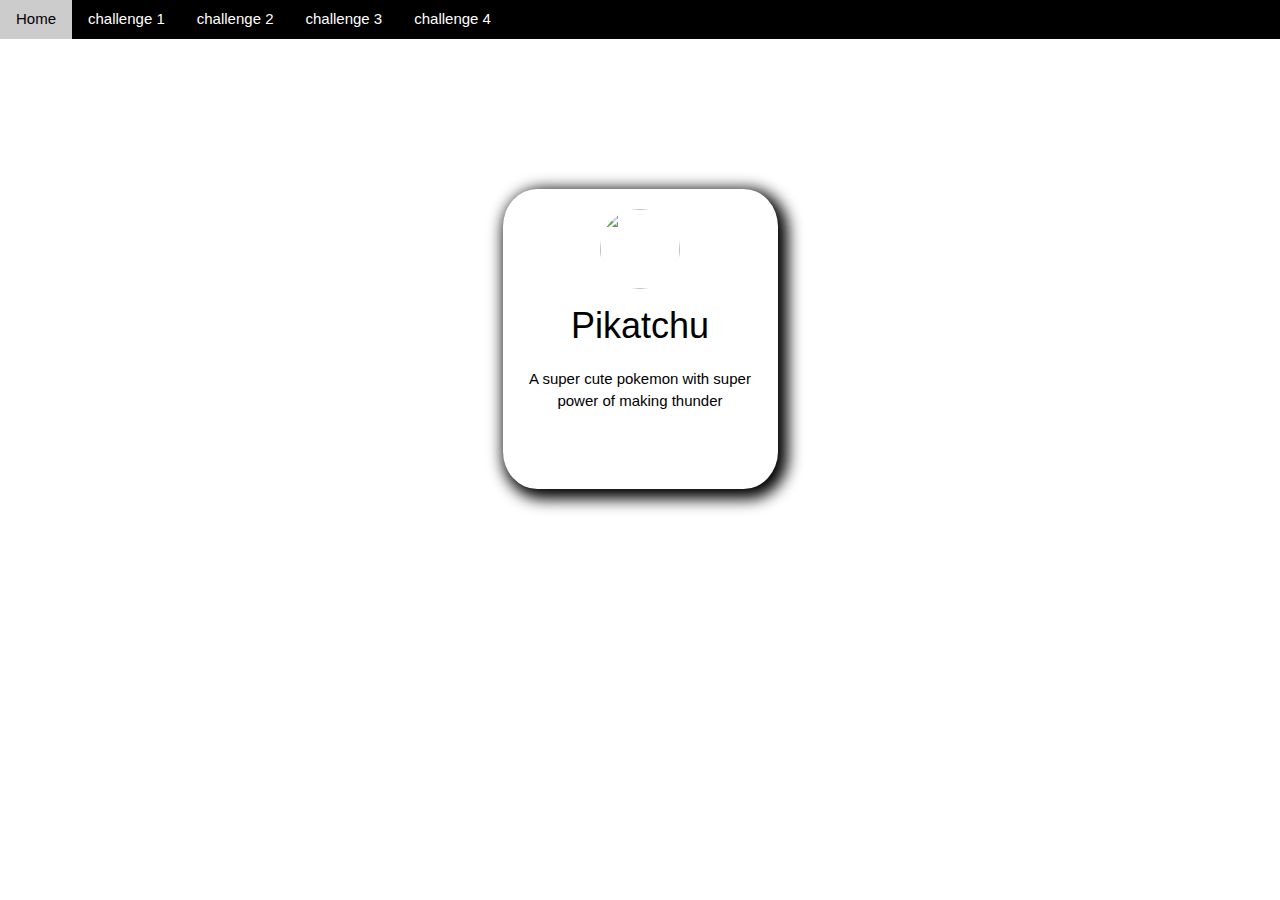
==== challenge2/index.html @ 29939b83 "MODIFIED on my own according to task" ====
<!DOCTYPE html>
<html lang="en">

<head>
    <meta charset="UTF-8">
    <meta http-equiv="X-UA-Compatible" content="IE=edge">
    <meta name="viewport" content="width=device-width, initial-scale=1.0">
    <link rel="stylesheet" href="https://www.w3schools.com/w3css/4/w3.css">
    <link rel="stylesheet" href="./style.css">
    <title>CSS challenge</title>
</head>

<body>
    <!-- NAV BAR - DON'T TOUCH ME -->
    <div class="w3-bar w3-black">
        <a href="/index.html" class="w3-bar-item w3-button">Home</a>
        <a href="/challenge1/index.html" class="w3-bar-item w3-button">challenge 1</a>
        <a href="/challenge2/index.html" class="w3-bar-item w3-button">challenge 2</a>
        <a href="/challenge3/index.html" class="w3-bar-item w3-button">challenge 3</a>
        <a href="/challenge4/index.html" class="w3-bar-item w3-button">challenge 4</a>
    </div>


    <!-- YOUR CODE DOWN HERE . Remove the title and start coding  -->
    
        <div class="flex-container">
            <div class="pika-card">
                <img class ="pika-pic"src="/assets/pika-profile.png">
                <h1 class ="pika-title">Pikatchu</h1>
                <p class ="pika-profile">A super cute pokemon with super power of making thunder</p>

            </div>
        </div>
    
    
</body>

</html>
---- challenge2/style.css ----
body{
    
    background-image: url("/assets/pokemon-bg.jpg");
    z-index: -1;
    
}
.flex-container{
display: flex;
justify-content: center;
align-items: center;
height: 600px;

}
.pika-card{
    height:300px;
    width: 275px;
    background-color: white;
    border-radius: 12.5%;
    text-align: center;
    box-shadow: 5px 5px 15px 5px #000000;
    padding: 20px;
}

.pika-pic{
    height: 80px;
    width: 80px;
    border-radius: 50%;
}
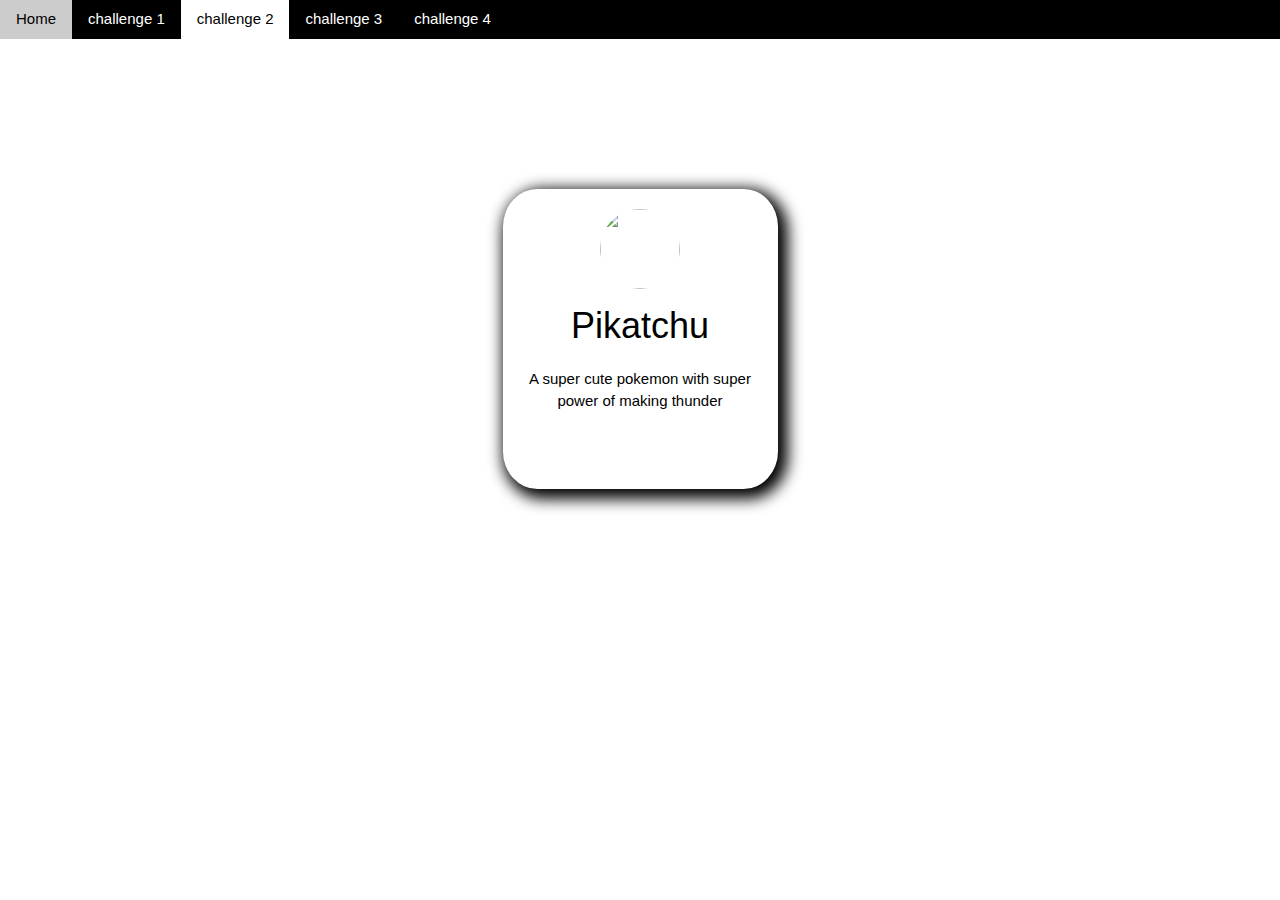
==== commit 9dc65415: "MODIFIED after instructors solution" ====
--- a/challenge2/index.html
+++ b/challenge2/index.html
@@ -15,7 +15,7 @@
     <div class="w3-bar w3-black">
         <a href="/index.html" class="w3-bar-item w3-button">Home</a>
         <a href="/challenge1/index.html" class="w3-bar-item w3-button">challenge 1</a>
-        <a href="/challenge2/index.html" class="w3-bar-item w3-button">challenge 2</a>
+        <a href="/challenge2/index.html" id="challenge-2"class="w3-bar-item w3-button">challenge 2</a>
         <a href="/challenge3/index.html" class="w3-bar-item w3-button">challenge 3</a>
         <a href="/challenge4/index.html" class="w3-bar-item w3-button">challenge 4</a>
     </div>
@@ -25,7 +25,7 @@
     
         <div class="flex-container">
             <div class="pika-card">
-                <img class ="pika-pic"src="/assets/pika-profile.png">
+                <img class ="pika-pic" src="/assets/pika-profile.png">
                 <h1 class ="pika-title">Pikatchu</h1>
                 <p class ="pika-profile">A super cute pokemon with super power of making thunder</p>
 
--- a/challenge2/style.css
+++ b/challenge2/style.css
@@ -1,9 +1,15 @@
+#challenge-2{
+    background-color:white;
+    color:black;
+}
+
 body{
     
     background-image: url("/assets/pokemon-bg.jpg");
     z-index: -1;
     
 }
+
 .flex-container{
 display: flex;
 justify-content: center;
@@ -11,6 +17,7 @@
 height: 600px;
 
 }
+
 .pika-card{
     height:300px;
     width: 275px;
